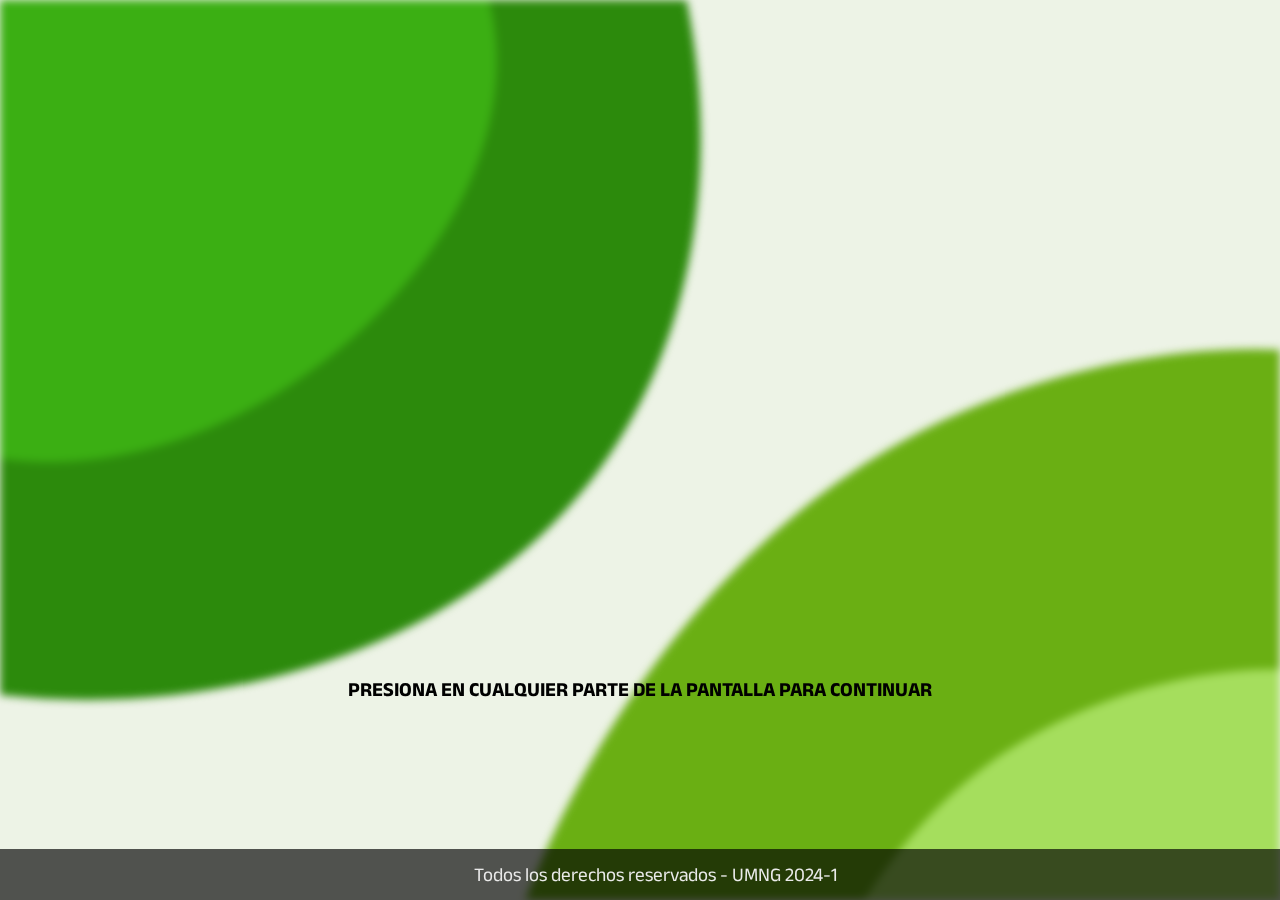
==== index.html @ a6205588 "Avance bienvenida" ====
<!DOCTYPE html>
<html lang="en">
<head>
  <meta charset="UTF-8">
  <meta name="viewport" content="width=device-width, initial-scale=1.0">
  <title>Inicio - Algebrain</title>
  <!--Fuente de letra-->
  <link rel="preconnect" href="https://fonts.googleapis.com">
  <link rel="preconnect" href="https://fonts.gstatic.com" crossorigin>
  <link href="https://fonts.googleapis.com/css2?family=Anek+Latin:wght@100..800&display=swap" rel="stylesheet">
  <!-- Enlace al archivo CSS para el loader -->
  <link rel="stylesheet" href="styles/loader.css">
  <!-- Enlace al archivo CSS principal -->
  <link rel="stylesheet" href="styles/bienvenida.css">
</head>
<body>
  <!-- Loader de la página -->
  <div id="loader"></div>
  <!-- Fondo de la página -->
  <svg preserveAspectRatio="xMidYMid slice" viewBox="10 10 80 80">
    <path fill="#2C8A0C" class="out-top" d="M37-5C25.1-14.7,5.7-19.1-9.2-10-28.5,1.8-32.7,31.1-19.8,49c15.5,21.5,52.6,22,67.2,2.3C59.4,35,53.7,8.5,37-5Z"/>
    <path fill="#3BAF13" class="in-top" d="M20.6,4.1C11.6,1.5-1.9,2.5-8,11.2-16.3,23.1-8.2,45.6,7.4,50S42.1,38.9,41,24.5C40.2,14.1,29.4,6.6,20.6,4.1Z"/>
    <path fill="#6AAF13" class="out-bottom" d="M105.9,48.6c-12.4-8.2-29.3-4.8-39.4.8-23.4,12.8-37.7,51.9-19.1,74.1s63.9,15.3,76-5.6c7.6-13.3,1.8-31.1-2.3-43.8C117.6,63.3,114.7,54.3,105.9,48.6Z"/>
    <path fill="#A5DE5D" class="in-bottom" d="M102,67.1c-9.6-6.1-22-3.1-29.5,2-15.4,10.7-19.6,37.5-7.6,47.8s35.9,3.9,44.5-12.5C115.5,92.6,113.9,74.6,102,67.1Z"/>
  </svg>
  <!-- Contenido de la página -->
  <div class="content">
    <div class="logo"></div>
    <div class="texto-espera">
      <p>PRESIONA EN CUALQUIER PARTE DE LA PANTALLA PARA CONTINUAR</p>
    </div>
  </div>
  <footer>
    <p>Todos los derechos reservados - UMNG 2024-1</p>
  </footer>
  <!-- Enlace al archivo JavaScript del loader -->
  <script src="./scripts/loader.js"></script>
  <!-- Enlace al archivo JavaScript del lazy loading -->
  <script src="./scripts/lazyload.js"></script>
  <!-- Enlace al archivo JavaScript de la redirección -->
  <script src="./scripts/redirect.js"></script>
</body>
</html>
---- styles/loader.css ----
#loader {
    width: 100%;
    height: 100%;
    z-index: 9999;
    position: fixed;
    background: white url(../resources/images/loader/loader.gif) no-repeat center center;
    background-size: 30%;
  }
---- styles/bienvenida.css ----
@keyframes rotate {
    0% {
        transform: rotate(0deg);
    }
    100% {
        transform: rotate(360deg);
    }
  }
@keyframes fadeInOut {
    0%, 100% {
        opacity: 0; /* El texto está completamente transparente al inicio y al final */
    }
    50% {
        opacity: 1; /* El texto está completamente visible en la mitad de la animación */
    }
  }
  *{
    padding: 0;
    margin: 0;
  }
  .out-top {
    animation: rotate 20s linear infinite;
    transform-origin: 13px 25px;
  }
  .in-top {
    animation: rotate 10s linear infinite;
    transform-origin: 13px 25px;
  }
  .out-bottom {
    animation: rotate 25s linear infinite;
    transform-origin: 84px 93px;
  }
  .in-bottom {
    animation: rotate 15s linear infinite;
    transform-origin: 84px 93px;
  }
  body {
    background-color: #EDF3E6;
    z-index: -1;
  }
  svg {
    position: fixed;
    top: 0;
    left: 0;
    width: 100%;
    height: 100vh;
    filter: blur(4px);
  }
  .texto-espera {
    position: fixed;
    bottom: 200px;
    font-size: 20px;
    width: 100%;
    animation: fadeInOut 3s infinite;
    font-weight: bolder;
    /*Evitar eventos del mouse*/
    user-select: none; /* Evita la selección de texto */
    -webkit-user-select: none;
    -moz-user-select: none;
    -ms-user-select: none;
    pointer-events: none; /* Evita eventos del mouse */
  }
  p{
    font-family: "Anek Latin", sans-serif;
    text-align: center;
  }
  footer{
    z-index: 1;
    background-color: #000000a9;
    color: #eaeaea;
    font-size: larger;
    padding: 15px;
    position: fixed;
    bottom: 0;
    width: 100%;
    /*Evitar eventos del mouse*/
    user-select: none; /* Evita la selección de texto */
    -webkit-user-select: none;
    -moz-user-select: none;
    -ms-user-select: none;
    pointer-events: none; /* Evita eventos del mouse */
  }
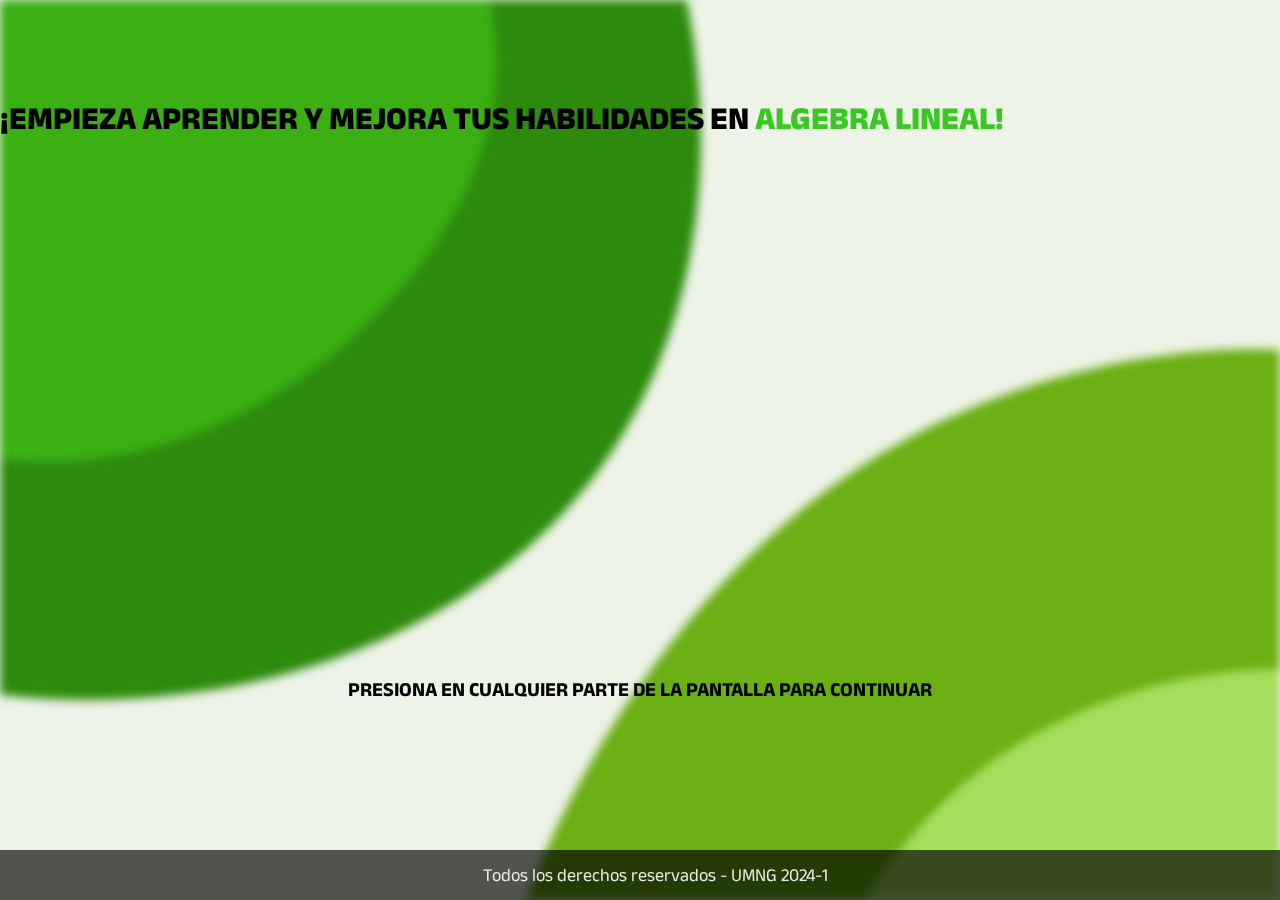
==== commit 7fd69cc6: "adelanto letras bienvenida" ====
--- a/index.html
+++ b/index.html
@@ -25,7 +25,9 @@
   </svg>
   <!-- Contenido de la página -->
   <div class="content">
-    <div class="logo"></div>
+    <div class="logo">
+      <p>¡EMPIEZA APRENDER Y MEJORA TUS HABILIDADES EN <span class="green-color">ALGEBRA LINEAL!</span></p>
+    </div>
     <div class="texto-espera">
       <p>PRESIONA EN CUALQUIER PARTE DE LA PANTALLA PARA CONTINUAR</p>
     </div>
--- a/styles/bienvenida.css
+++ b/styles/bienvenida.css
@@ -36,7 +36,6 @@
   }
   body {
     background-color: #EDF3E6;
-    z-index: -1;
   }
   svg {
     position: fixed;
@@ -44,7 +43,7 @@
     left: 0;
     width: 100%;
     height: 100vh;
-    filter: blur(4px);
+    filter: blur(5px);
   }
   .texto-espera {
     position: fixed;
@@ -68,7 +67,7 @@
     z-index: 1;
     background-color: #000000a9;
     color: #eaeaea;
-    font-size: larger;
+    font-size: large;
     padding: 15px;
     position: fixed;
     bottom: 0;
@@ -80,4 +79,16 @@
     -ms-user-select: none;
     pointer-events: none; /* Evita eventos del mouse */
   }
+  .logo{
+    position: fixed;
+    top: 100px;
+  }
+  .logo > p{
+    text-align: left;
+    font-weight: 900;
+    font-size: xx-large;
+  }
+  .green-color{
+    color:#39C821;
+  }
   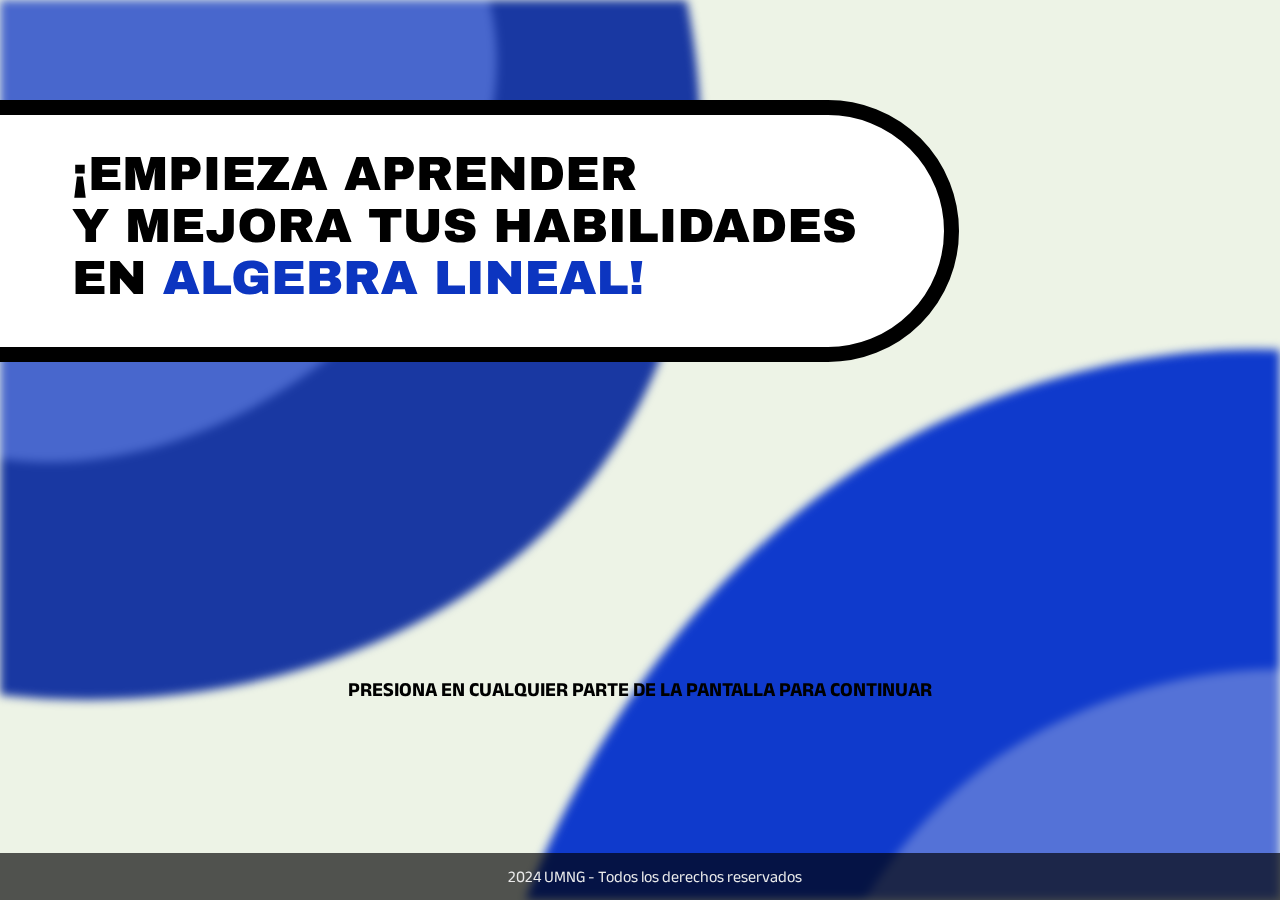
==== commit 4ba19833: "bienvenida completada" ====
--- a/index.html
+++ b/index.html
@@ -1,45 +1,86 @@
 <!DOCTYPE html>
 <html lang="en">
-<head>
-  <meta charset="UTF-8">
-  <meta name="viewport" content="width=device-width, initial-scale=1.0">
-  <title>Inicio - Algebrain</title>
-  <!--Fuente de letra-->
-  <link rel="preconnect" href="https://fonts.googleapis.com">
-  <link rel="preconnect" href="https://fonts.gstatic.com" crossorigin>
-  <link href="https://fonts.googleapis.com/css2?family=Anek+Latin:wght@100..800&display=swap" rel="stylesheet">
-  <!-- Enlace al archivo CSS para el loader -->
-  <link rel="stylesheet" href="styles/loader.css">
-  <!-- Enlace al archivo CSS principal -->
-  <link rel="stylesheet" href="styles/bienvenida.css">
-</head>
-<body>
-  <!-- Loader de la página -->
-  <div id="loader"></div>
-  <!-- Fondo de la página -->
-  <svg preserveAspectRatio="xMidYMid slice" viewBox="10 10 80 80">
-    <path fill="#2C8A0C" class="out-top" d="M37-5C25.1-14.7,5.7-19.1-9.2-10-28.5,1.8-32.7,31.1-19.8,49c15.5,21.5,52.6,22,67.2,2.3C59.4,35,53.7,8.5,37-5Z"/>
-    <path fill="#3BAF13" class="in-top" d="M20.6,4.1C11.6,1.5-1.9,2.5-8,11.2-16.3,23.1-8.2,45.6,7.4,50S42.1,38.9,41,24.5C40.2,14.1,29.4,6.6,20.6,4.1Z"/>
-    <path fill="#6AAF13" class="out-bottom" d="M105.9,48.6c-12.4-8.2-29.3-4.8-39.4.8-23.4,12.8-37.7,51.9-19.1,74.1s63.9,15.3,76-5.6c7.6-13.3,1.8-31.1-2.3-43.8C117.6,63.3,114.7,54.3,105.9,48.6Z"/>
-    <path fill="#A5DE5D" class="in-bottom" d="M102,67.1c-9.6-6.1-22-3.1-29.5,2-15.4,10.7-19.6,37.5-7.6,47.8s35.9,3.9,44.5-12.5C115.5,92.6,113.9,74.6,102,67.1Z"/>
-  </svg>
-  <!-- Contenido de la página -->
-  <div class="content">
-    <div class="logo">
-      <p>¡EMPIEZA APRENDER Y MEJORA TUS HABILIDADES EN <span class="green-color">ALGEBRA LINEAL!</span></p>
-    </div>
-    <div class="texto-espera">
-      <p>PRESIONA EN CUALQUIER PARTE DE LA PANTALLA PARA CONTINUAR</p>
-    </div>
-  </div>
-  <footer>
-    <p>Todos los derechos reservados - UMNG 2024-1</p>
-  </footer>
-  <!-- Enlace al archivo JavaScript del loader -->
-  <script src="./scripts/loader.js"></script>
-  <!-- Enlace al archivo JavaScript del lazy loading -->
-  <script src="./scripts/lazyload.js"></script>
-  <!-- Enlace al archivo JavaScript de la redirección -->
-  <script src="./scripts/redirect.js"></script>
-</body>
+  <head>
+    <meta charset="UTF-8" />
+    <meta name="viewport" content="width=device-width, initial-scale=1.0" />
+    <title>Inicio - Algebrain</title>
+    <!--Fuente de letra-->
+    <link rel="preconnect" href="https://fonts.googleapis.com" />
+    <link rel="preconnect" href="https://fonts.gstatic.com" crossorigin />
+    <link
+      href="https://fonts.googleapis.com/css2?family=Anek+Latin:wght@100..800&display=swap"
+      rel="stylesheet"
+    />
+    <!-- Enlace al archivo CSS principal -->
+    <link rel="stylesheet" href="styles/bienvenida.css" />
+  </head>
+  <body>
+    <a href="seleccion_temas.html">
+      <!-- Fondo de la página -->
+      <svg
+        class="svg-fondo"
+        preserveAspectRatio="xMidYMid slice"
+        viewBox="10 10 80 80"
+      >
+        <path
+          fill="#1938A2"
+          class="out-top"
+          d="M37-5C25.1-14.7,5.7-19.1-9.2-10-28.5,1.8-32.7,31.1-19.8,49c15.5,21.5,52.6,22,67.2,2.3C59.4,35,53.7,8.5,37-5Z"
+        />
+        <path
+          fill="#4867CD"
+          class="in-top"
+          d="M20.6,4.1C11.6,1.5-1.9,2.5-8,11.2-16.3,23.1-8.2,45.6,7.4,50S42.1,38.9,41,24.5C40.2,14.1,29.4,6.6,20.6,4.1Z"
+        />
+        <path
+          fill="#0F3ACC"
+          class="out-bottom"
+          d="M105.9,48.6c-12.4-8.2-29.3-4.8-39.4.8-23.4,12.8-37.7,51.9-19.1,74.1s63.9,15.3,76-5.6c7.6-13.3,1.8-31.1-2.3-43.8C117.6,63.3,114.7,54.3,105.9,48.6Z"
+        />
+        <path
+          fill="#5472D7"
+          class="in-bottom"
+          d="M102,67.1c-9.6-6.1-22-3.1-29.5,2-15.4,10.7-19.6,37.5-7.6,47.8s35.9,3.9,44.5-12.5C115.5,92.6,113.9,74.6,102,67.1Z"
+        />
+      </svg>
+      <!-- Contenido de la página -->
+      <div class="content">
+        <div class="logo">
+          <svg
+            class="fondo-rectangulo"
+            width="959"
+            height="262"
+            viewBox="0 0 959 262"
+            fill="none"
+            xmlns="http://www.w3.org/2000/svg"
+          >
+            <rect
+              x="-144.5"
+              y="7.5"
+              width="1096"
+              height="247"
+              rx="123.5"
+              fill="white"
+              stroke="black"
+              stroke-width="15"
+            />
+            <path
+              d="M75.216 73.536V64.656H84.72V73.536H75.216ZM74.256 97.68L76.896 76.464H82.992L85.728 97.68H74.256ZM91.5364 56.976H120.096V64.896H102.144V69.456H117.504V77.04H102.144V82.08H120.432V90H91.5364V56.976ZM154.545 90V78.096C154.545 76.624 154.593 75.12 154.689 73.584C154.817 72.016 154.945 70.704 155.073 69.648C155.201 68.592 155.281 67.92 155.313 67.632H155.121L149.025 90H140.721L134.577 67.68H134.385C134.417 67.968 134.497 68.64 134.625 69.696C134.785 70.72 134.929 72.016 135.057 73.584C135.185 75.12 135.249 76.624 135.249 78.096V90H125.505V56.976H140.481L145.473 76.032H145.665L150.609 56.976H165.057V90H154.545ZM190.033 56.976C192.081 56.976 193.905 57.456 195.505 58.416C197.105 59.344 198.353 60.64 199.249 62.304C200.145 63.936 200.593 65.776 200.593 67.824V68.448C200.593 70.496 200.145 72.352 199.249 74.016C198.353 75.68 197.105 76.992 195.505 77.952C193.905 78.88 192.081 79.344 190.033 79.344H182.113V90H171.505V56.976H190.033ZM182.113 71.616H186.481C187.601 71.616 188.433 71.328 188.977 70.752C189.553 70.176 189.841 69.392 189.841 68.4V68.016C189.841 66.992 189.553 66.208 188.977 65.664C188.433 65.088 187.601 64.8 186.481 64.8H182.113V71.616ZM206.626 90V56.976H217.234V90H206.626ZM224.802 56.976H253.362V64.896H235.41V69.456H250.77V77.04H235.41V82.08H253.698V90H224.802V56.976ZM273.363 82.08H289.059V90H257.043V86.592L272.355 64.896H258.195V56.976H288.675V60.384L273.363 82.08ZM316.211 90L314.819 85.344H303.251L301.859 90H291.011L303.059 56.976H315.395L327.443 90H316.211ZM305.459 77.952H312.611L309.155 66.192H308.963L305.459 77.952ZM369.555 90L368.163 85.344H356.595L355.203 90H344.355L356.403 56.976H368.739L380.787 90H369.555ZM358.803 77.952H365.955L362.499 66.192H362.307L358.803 77.952ZM403.314 56.976C405.362 56.976 407.186 57.456 408.786 58.416C410.386 59.344 411.634 60.64 412.53 62.304C413.426 63.936 413.874 65.776 413.874 67.824V68.448C413.874 70.496 413.426 72.352 412.53 74.016C411.634 75.68 410.386 76.992 408.786 77.952C407.186 78.88 405.362 79.344 403.314 79.344H395.394V90H384.786V56.976H403.314ZM395.394 71.616H399.762C400.882 71.616 401.714 71.328 402.258 70.752C402.834 70.176 403.122 69.392 403.122 68.4V68.016C403.122 66.992 402.834 66.208 402.258 65.664C401.714 65.088 400.882 64.8 399.762 64.8H395.394V71.616ZM450.771 67.104C450.771 69.12 450.227 70.944 449.139 72.576C448.051 74.208 446.467 75.408 444.387 76.176L451.731 90H439.827L433.971 77.952H430.035V90H419.427V56.976H439.635C442.003 56.976 444.019 57.44 445.683 58.368C447.379 59.264 448.643 60.496 449.475 62.064C450.339 63.6 450.771 65.28 450.771 67.104ZM439.971 67.536C439.971 66.672 439.683 65.952 439.107 65.376C438.531 64.8 437.827 64.512 436.995 64.512H430.035V70.608H436.995C437.827 70.608 438.531 70.32 439.107 69.744C439.683 69.136 439.971 68.4 439.971 67.536ZM456.786 56.976H485.346V64.896H467.394V69.456H482.754V77.04H467.394V82.08H485.682V90H456.786V56.976ZM515.043 90L501.171 73.968V90H491.427V56.976H500.691L514.563 73.248V56.976H524.307V90H515.043ZM545.715 56.976C557.267 56.976 563.043 62.48 563.043 73.488C563.043 84.496 557.267 90 545.715 90H531.411V56.976H545.715ZM542.019 82.08H545.523C549.971 82.08 552.195 79.696 552.195 74.928V72.048C552.195 67.28 549.971 64.896 545.523 64.896H542.019V82.08ZM568.771 56.976H597.331V64.896H579.379V69.456H594.739V77.04H579.379V82.08H597.667V90H568.771V56.976ZM634.755 67.104C634.755 69.12 634.211 70.944 633.123 72.576C632.035 74.208 630.451 75.408 628.371 76.176L635.715 90H623.811L617.955 77.952H614.019V90H603.411V56.976H623.619C625.987 56.976 628.003 57.44 629.667 58.368C631.363 59.264 632.627 60.496 633.459 62.064C634.323 63.6 634.755 65.28 634.755 67.104ZM623.955 67.536C623.955 66.672 623.667 65.952 623.091 65.376C622.515 64.8 621.811 64.512 620.979 64.512H614.019V70.608H620.979C621.811 70.608 622.515 70.32 623.091 69.744C623.667 69.136 623.955 68.4 623.955 67.536ZM96.048 142H85.44V129.184L72.336 108.976H84.528L90.864 119.968H91.056L97.392 108.976H108.96L96.048 129.184V142ZM157.264 142V130.096C157.264 128.624 157.312 127.12 157.408 125.584C157.536 124.016 157.664 122.704 157.792 121.648C157.92 120.592 158 119.92 158.032 119.632H157.84L151.744 142H143.44L137.296 119.68H137.104C137.136 119.968 137.216 120.64 137.344 121.696C137.504 122.72 137.648 124.016 137.776 125.584C137.904 127.12 137.968 128.624 137.968 130.096V142H128.224V108.976H143.2L148.192 128.032H148.384L153.328 108.976H167.776V142H157.264ZM174.224 108.976H202.784V116.896H184.832V121.456H200.192V129.04H184.832V134.08H203.12V142H174.224V108.976ZM233.777 130.528C233.777 134.656 232.593 137.696 230.225 139.648C227.889 141.6 224.513 142.576 220.097 142.576C215.681 142.576 212.289 141.6 209.921 139.648C207.585 137.696 206.417 134.656 206.417 130.528V130.096H216.353V130.48C216.353 131.984 216.625 133.056 217.169 133.696C217.745 134.336 218.609 134.656 219.761 134.656C220.913 134.656 221.761 134.336 222.305 133.696C222.881 133.056 223.169 131.984 223.169 130.48V108.976H233.777V130.528ZM257.296 108.4C262.992 108.4 267.392 109.856 270.496 112.768C273.6 115.68 275.152 119.92 275.152 125.488C275.152 131.056 273.6 135.296 270.496 138.208C267.392 141.12 262.992 142.576 257.296 142.576C251.6 142.576 247.2 141.136 244.096 138.256C241.024 135.344 239.488 131.088 239.488 125.488C239.488 119.888 241.024 115.648 244.096 112.768C247.2 109.856 251.6 108.4 257.296 108.4ZM257.296 116.32C255.024 116.32 253.296 117.008 252.112 118.384C250.928 119.76 250.336 121.616 250.336 123.952V127.024C250.336 129.36 250.928 131.216 252.112 132.592C253.296 133.968 255.024 134.656 257.296 134.656C259.568 134.656 261.296 133.968 262.48 132.592C263.696 131.216 264.304 129.36 264.304 127.024V123.952C264.304 121.616 263.696 119.76 262.48 118.384C261.296 117.008 259.568 116.32 257.296 116.32ZM312.209 119.104C312.209 121.12 311.665 122.944 310.577 124.576C309.489 126.208 307.905 127.408 305.825 128.176L313.169 142H301.265L295.409 129.952H291.473V142H280.865V108.976H301.073C303.441 108.976 305.457 109.44 307.121 110.368C308.817 111.264 310.081 112.496 310.913 114.064C311.777 115.6 312.209 117.28 312.209 119.104ZM301.409 119.536C301.409 118.672 301.121 117.952 300.545 117.376C299.969 116.8 299.265 116.512 298.433 116.512H291.473V122.608H298.433C299.265 122.608 299.969 122.32 300.545 121.744C301.121 121.136 301.409 120.4 301.409 119.536ZM340.352 142L338.96 137.344H327.392L326 142H315.152L327.2 108.976H339.536L351.584 142H340.352ZM329.6 129.952H336.752L333.296 118.192H333.104L329.6 129.952ZM390.576 117.424V142H379.968V117.424H369.12V108.976H401.376V117.424H390.576ZM439.088 128.704C439.088 133.216 437.664 136.656 434.816 139.024C431.968 141.392 427.92 142.576 422.672 142.576C417.424 142.576 413.36 141.392 410.48 139.024C407.632 136.656 406.208 133.216 406.208 128.704V108.976H416.816V128.56C416.816 130.416 417.312 131.904 418.304 133.024C419.296 134.112 420.736 134.656 422.624 134.656C424.512 134.656 425.952 134.096 426.944 132.976C427.968 131.856 428.48 130.384 428.48 128.56V108.976H439.088V128.704ZM460.065 108.4C464.289 108.4 467.761 109.264 470.481 110.992C473.201 112.688 474.593 115.216 474.657 118.576V119.152H464.721V118.96C464.721 118 464.369 117.2 463.665 116.56C462.961 115.92 461.889 115.6 460.449 115.6C459.041 115.6 457.953 115.808 457.185 116.224C456.449 116.64 456.081 117.152 456.081 117.76C456.081 118.624 456.593 119.264 457.617 119.68C458.641 120.096 460.289 120.528 462.561 120.976C465.217 121.52 467.393 122.096 469.089 122.704C470.817 123.28 472.321 124.24 473.601 125.584C474.881 126.928 475.537 128.752 475.569 131.056C475.569 134.96 474.241 137.856 471.585 139.744C468.961 141.632 465.441 142.576 461.025 142.576C455.873 142.576 451.857 141.712 448.977 139.984C446.129 138.256 444.705 135.2 444.705 130.816H454.737C454.737 132.48 455.169 133.6 456.033 134.176C456.897 134.72 458.241 134.992 460.065 134.992C461.409 134.992 462.513 134.848 463.377 134.56C464.273 134.272 464.721 133.68 464.721 132.784C464.721 131.984 464.225 131.392 463.233 131.008C462.273 130.592 460.689 130.16 458.481 129.712C455.793 129.136 453.569 128.544 451.809 127.936C450.049 127.296 448.513 126.256 447.201 124.816C445.889 123.376 445.233 121.424 445.233 118.96C445.233 115.344 446.625 112.688 449.409 110.992C452.225 109.264 455.777 108.4 460.065 108.4ZM519.09 142V129.472H507.426V142H496.818V108.976H507.426V121.024H519.09V108.976H529.698V142H519.09ZM558.93 142L557.538 137.344H545.97L544.578 142H533.73L545.778 108.976H558.114L570.162 142H558.93ZM548.178 129.952H555.33L551.874 118.192H551.682L548.178 129.952ZM596.145 108.976C597.809 108.976 599.329 109.328 600.705 110.032C602.113 110.704 603.217 111.664 604.017 112.912C604.849 114.16 605.265 115.552 605.265 117.088C605.265 121.152 603.425 123.712 599.745 124.768V124.96C603.937 125.92 606.033 128.672 606.033 133.216C606.033 134.944 605.601 136.48 604.737 137.824C603.905 139.136 602.753 140.16 601.281 140.896C599.809 141.632 598.193 142 596.433 142H574.161V108.976H596.145ZM584.769 121.84H592.065C592.769 121.84 593.345 121.6 593.793 121.12C594.273 120.608 594.513 119.984 594.513 119.248V118.768C594.513 118.064 594.273 117.472 593.793 116.992C593.313 116.48 592.737 116.224 592.065 116.224H584.769V121.84ZM584.769 134.32H592.833C593.537 134.32 594.113 134.08 594.561 133.6C595.041 133.088 595.281 132.464 595.281 131.728V131.248C595.281 130.512 595.041 129.904 594.561 129.424C594.113 128.912 593.537 128.656 592.833 128.656H584.769V134.32ZM612.001 142V108.976H622.609V142H612.001ZM630.177 108.976H640.785V133.552H657.729V142H630.177V108.976ZM662.673 142V108.976H673.281V142H662.673ZM695.153 108.976C706.705 108.976 712.481 114.48 712.481 125.488C712.481 136.496 706.705 142 695.153 142H680.849V108.976H695.153ZM691.457 134.08H694.961C699.409 134.08 701.633 131.696 701.633 126.928V124.048C701.633 119.28 699.409 116.896 694.961 116.896H691.457V134.08ZM738.274 142L736.882 137.344H725.314L723.922 142H713.074L725.122 108.976H737.458L749.506 142H738.274ZM727.522 129.952H734.674L731.218 118.192H731.026L727.522 129.952ZM767.809 108.976C779.361 108.976 785.137 114.48 785.137 125.488C785.137 136.496 779.361 142 767.809 142H753.505V108.976H767.809ZM764.113 134.08H767.617C772.065 134.08 774.289 131.696 774.289 126.928V124.048C774.289 119.28 772.065 116.896 767.617 116.896H764.113V134.08ZM790.865 108.976H819.425V116.896H801.473V121.456H816.833V129.04H801.473V134.08H819.761V142H790.865V108.976ZM839.377 108.4C843.601 108.4 847.073 109.264 849.793 110.992C852.513 112.688 853.905 115.216 853.969 118.576V119.152H844.033V118.96C844.033 118 843.681 117.2 842.977 116.56C842.273 115.92 841.201 115.6 839.761 115.6C838.353 115.6 837.265 115.808 836.497 116.224C835.761 116.64 835.393 117.152 835.393 117.76C835.393 118.624 835.905 119.264 836.929 119.68C837.953 120.096 839.601 120.528 841.873 120.976C844.529 121.52 846.705 122.096 848.401 122.704C850.129 123.28 851.633 124.24 852.913 125.584C854.193 126.928 854.849 128.752 854.881 131.056C854.881 134.96 853.553 137.856 850.897 139.744C848.273 141.632 844.753 142.576 840.337 142.576C835.185 142.576 831.169 141.712 828.289 139.984C825.441 138.256 824.017 135.2 824.017 130.816H834.049C834.049 132.48 834.481 133.6 835.345 134.176C836.209 134.72 837.553 134.992 839.377 134.992C840.721 134.992 841.825 134.848 842.689 134.56C843.585 134.272 844.033 133.68 844.033 132.784C844.033 131.984 843.537 131.392 842.545 131.008C841.585 130.592 840.001 130.16 837.793 129.712C835.105 129.136 832.881 128.544 831.121 127.936C829.361 127.296 827.825 126.256 826.513 124.816C825.201 123.376 824.545 121.424 824.545 118.96C824.545 115.344 825.937 112.688 828.721 110.992C831.537 109.264 835.089 108.4 839.377 108.4ZM75.552 160.976H104.112V168.896H86.16V173.456H101.52V181.04H86.16V186.08H104.448V194H75.552V160.976ZM133.809 194L119.937 177.968V194H110.193V160.976H119.457L133.329 177.248V160.976H143.073V194H133.809Z"
+              fill="black"
+            />
+            <path
+              d="M188.289 194L186.897 189.344H175.329L173.937 194H163.089L175.137 160.976H187.473L199.521 194H188.289ZM177.537 181.952H184.689L181.233 170.192H181.041L177.537 181.952ZM203.521 160.976H214.129V185.552H231.073V194H203.521V160.976ZM251.348 160.4C254.516 160.4 257.364 160.88 259.892 161.84C262.42 162.8 264.42 164.224 265.892 166.112C267.396 167.968 268.148 170.24 268.148 172.928H258.02C258.02 171.552 257.412 170.448 256.196 169.616C254.98 168.752 253.508 168.32 251.78 168.32C249.284 168.32 247.396 168.992 246.116 170.336C244.836 171.648 244.196 173.52 244.196 175.952V179.024C244.196 181.456 244.836 183.344 246.116 184.688C247.396 186 249.284 186.656 251.78 186.656C253.508 186.656 254.98 186.256 256.196 185.456C257.412 184.624 258.02 183.568 258.02 182.288H250.532V175.568H268.148V194H262.676L261.62 190.736C258.612 193.296 254.676 194.576 249.812 194.576C244.34 194.576 240.228 193.152 237.476 190.304C234.724 187.424 233.348 183.152 233.348 177.488C233.348 171.888 234.9 167.648 238.004 164.768C241.14 161.856 245.588 160.4 251.348 160.4ZM274.724 160.976H303.284V168.896H285.332V173.456H300.692V181.04H285.332V186.08H303.62V194H274.724V160.976ZM331.349 160.976C333.013 160.976 334.533 161.328 335.909 162.032C337.317 162.704 338.421 163.664 339.221 164.912C340.053 166.16 340.469 167.552 340.469 169.088C340.469 173.152 338.629 175.712 334.949 176.768V176.96C339.141 177.92 341.237 180.672 341.237 185.216C341.237 186.944 340.805 188.48 339.941 189.824C339.109 191.136 337.957 192.16 336.485 192.896C335.013 193.632 333.397 194 331.637 194H309.365V160.976H331.349ZM319.973 173.84H327.269C327.973 173.84 328.549 173.6 328.997 173.12C329.477 172.608 329.717 171.984 329.717 171.248V170.768C329.717 170.064 329.477 169.472 328.997 168.992C328.517 168.48 327.941 168.224 327.269 168.224H319.973V173.84ZM319.973 186.32H328.037C328.741 186.32 329.317 186.08 329.765 185.6C330.245 185.088 330.484 184.464 330.484 183.728V183.248C330.484 182.512 330.245 181.904 329.765 181.424C329.317 180.912 328.741 180.656 328.037 180.656H319.973V186.32ZM378.068 171.104C378.068 173.12 377.524 174.944 376.436 176.576C375.348 178.208 373.764 179.408 371.684 180.176L379.028 194H367.124L361.268 181.952H357.332V194H346.724V160.976H366.932C369.3 160.976 371.316 161.44 372.98 162.368C374.676 163.264 375.94 164.496 376.772 166.064C377.636 167.6 378.068 169.28 378.068 171.104ZM367.268 171.536C367.268 170.672 366.98 169.952 366.404 169.376C365.828 168.8 365.124 168.512 364.292 168.512H357.332V174.608H364.292C365.124 174.608 365.828 174.32 366.404 173.744C366.98 173.136 367.268 172.4 367.268 171.536ZM406.211 194L404.819 189.344H393.251L391.859 194H381.011L393.059 160.976H405.395L417.443 194H406.211ZM395.459 181.952H402.611L399.155 170.192H398.963L395.459 181.952ZM437.427 160.976H448.035V185.552H464.979V194H437.427V160.976ZM469.923 194V160.976H480.531V194H469.923ZM511.715 194L497.843 177.968V194H488.099V160.976H497.363L511.235 177.248V160.976H520.979V194H511.715ZM528.083 160.976H556.643V168.896H538.691V173.456H554.051V181.04H538.691V186.08H556.979V194H528.083V160.976ZM584.852 194L583.46 189.344H571.892L570.5 194H559.652L571.7 160.976H584.036L596.084 194H584.852ZM574.1 181.952H581.252L577.796 170.192H577.604L574.1 181.952ZM600.083 160.976H610.691V185.552H627.635V194H600.083V160.976ZM633.443 182.192L630.803 160.976H642.275L639.539 182.192H633.443ZM631.763 194V185.12H641.267V194H631.763Z"
+              fill="#0C35C0"
+            />
+          </svg>
+        </div>
+        <div class="texto-espera">
+          PRESIONA EN CUALQUIER PARTE DE LA PANTALLA PARA CONTINUAR
+        </div>
+      </div>
+      <footer>2024 UMNG - Todos los derechos reservados</footer>
+      <!-- Enlace al archivo JavaScript del lazy loading -->
+      <script src="./scripts/lazyload.js"></script>
+    </a>
+  </body>
 </html>
--- a/styles/bienvenida.css
+++ b/styles/bienvenida.css
@@ -1,94 +1,89 @@
 @keyframes rotate {
-    0% {
-        transform: rotate(0deg);
-    }
-    100% {
-        transform: rotate(360deg);
-    }
+  0% {
+    transform: rotate(0deg);
   }
+  100% {
+    transform: rotate(360deg);
+  }
+}
 @keyframes fadeInOut {
-    0%, 100% {
-        opacity: 0; /* El texto está completamente transparente al inicio y al final */
-    }
-    50% {
-        opacity: 1; /* El texto está completamente visible en la mitad de la animación */
-    }
+  0%,
+  100% {
+    opacity: 0; /* El texto está completamente transparente al inicio y al final */
   }
-  *{
-    padding: 0;
-    margin: 0;
+  50% {
+    opacity: 1; /* El texto está completamente visible en la mitad de la animación */
   }
-  .out-top {
-    animation: rotate 20s linear infinite;
-    transform-origin: 13px 25px;
-  }
-  .in-top {
-    animation: rotate 10s linear infinite;
-    transform-origin: 13px 25px;
-  }
-  .out-bottom {
-    animation: rotate 25s linear infinite;
-    transform-origin: 84px 93px;
-  }
-  .in-bottom {
-    animation: rotate 15s linear infinite;
-    transform-origin: 84px 93px;
-  }
-  body {
-    background-color: #EDF3E6;
-  }
-  svg {
-    position: fixed;
-    top: 0;
-    left: 0;
-    width: 100%;
-    height: 100vh;
-    filter: blur(5px);
-  }
-  .texto-espera {
-    position: fixed;
-    bottom: 200px;
-    font-size: 20px;
-    width: 100%;
-    animation: fadeInOut 3s infinite;
-    font-weight: bolder;
-    /*Evitar eventos del mouse*/
-    user-select: none; /* Evita la selección de texto */
-    -webkit-user-select: none;
-    -moz-user-select: none;
-    -ms-user-select: none;
-    pointer-events: none; /* Evita eventos del mouse */
-  }
-  p{
-    font-family: "Anek Latin", sans-serif;
-    text-align: center;
-  }
-  footer{
-    z-index: 1;
-    background-color: #000000a9;
-    color: #eaeaea;
-    font-size: large;
-    padding: 15px;
-    position: fixed;
-    bottom: 0;
-    width: 100%;
-    /*Evitar eventos del mouse*/
-    user-select: none; /* Evita la selección de texto */
-    -webkit-user-select: none;
-    -moz-user-select: none;
-    -ms-user-select: none;
-    pointer-events: none; /* Evita eventos del mouse */
-  }
-  .logo{
-    position: fixed;
-    top: 100px;
-  }
-  .logo > p{
-    text-align: left;
-    font-weight: 900;
-    font-size: xx-large;
-  }
-  .green-color{
-    color:#39C821;
-  }
-  +}
+* {
+  padding: 0;
+  margin: 0;
+  font-family: "Anek Latin", sans-serif;
+  text-align: center;
+  color: black;
+}
+.out-top {
+  animation: rotate 20s linear infinite;
+  transform-origin: 13px 25px;
+}
+.in-top {
+  animation: rotate 10s linear infinite;
+  transform-origin: 13px 25px;
+}
+.out-bottom {
+  animation: rotate 25s linear infinite;
+  transform-origin: 84px 93px;
+}
+.in-bottom {
+  animation: rotate 15s linear infinite;
+  transform-origin: 84px 93px;
+}
+body {
+  background-color: #edf3e6;
+}
+.svg-fondo {
+  position: fixed;
+  top: 0;
+  left: 0;
+  width: 100%;
+  height: 100vh;
+  filter: blur(5px);
+}
+.texto-espera {
+  position: fixed;
+  bottom: 200px;
+  font-size: 20px;
+  width: 100%;
+  animation: fadeInOut 3s infinite;
+  font-weight: bolder;
+  /*Evitar eventos del mouse*/
+  user-select: none; /* Evita la selección de texto */
+  -webkit-user-select: none;
+  -moz-user-select: none;
+  -ms-user-select: none;
+  pointer-events: none; /* Evita eventos del mouse */
+}
+footer {
+  display: flex;
+  justify-content: center;
+  background-color: #000000a9;
+  color: #eaeaea;
+  padding: 15px;
+  position: fixed;
+  bottom: 0;
+  width: 100%;
+  /*Evitar eventos del mouse*/
+  user-select: none; /* Evita la selección de texto */
+  -webkit-user-select: none;
+  -moz-user-select: none;
+  -ms-user-select: none;
+  pointer-events: none; /* Evita eventos del mouse */
+}
+.logo {
+  position: fixed;
+  top: 100px;
+}
+.fondo-rectangulo {
+  width: 100%;
+  height: 100%;
+}
